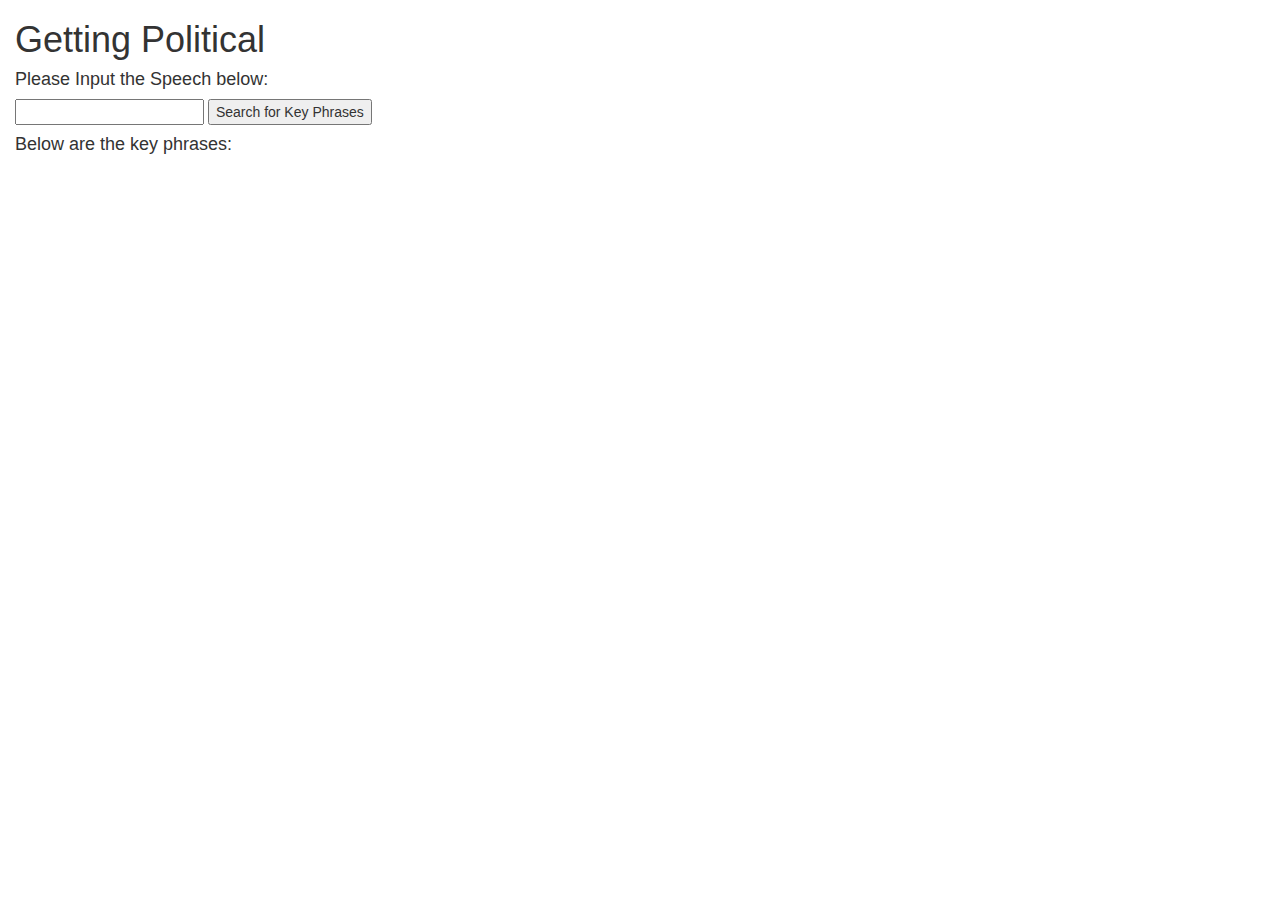
==== MicrosoftChallenge.html @ b12d9121 "html" ====
<!DOCTYPE html>
<html lang="en">
	<head>
		<meta charset="utf-8">
		<meta http-equiv="X-UA-Compatible" content="IE=edge">
   		<meta name="viewport" content="width=device-width, initial-scale=1">
		<title>Political Speech Analysis</title>
		<link rel="stylesheet" href="https://maxcdn.bootstrapcdn.com/bootstrap/3.3.7/css/bootstrap.min.css" integrity="sha384-BVYiiSIFeK1dGmJRAkycuHAHRg32OmUcww7on3RYdg4Va+PmSTsz/K68vbdEjh4u" crossorigin="anonymous">
		<link rel="stylesheet" type="text/css" href="JChallengestylesheet">	
	</head>
	<body>
		<div class="container-fluid">
			<H1> Getting Political </H1>
			<h4>Please Input the Speech below:</h4>
			<input type="text" name="speech">
			<button>Search for Key Phrases</button><br>
		</div>
		<div class="container-fluid">
			<h4>Below are the key phrases:</h4>
			<output></output>
		</div>


		
		<script type="text/javascript" src="https://code.jquery.com/jquery-2.2.0.min.js"></script>
		<script type="text/javascript" src="microsoftstylesheet.js"></script>
	</body>
</html>
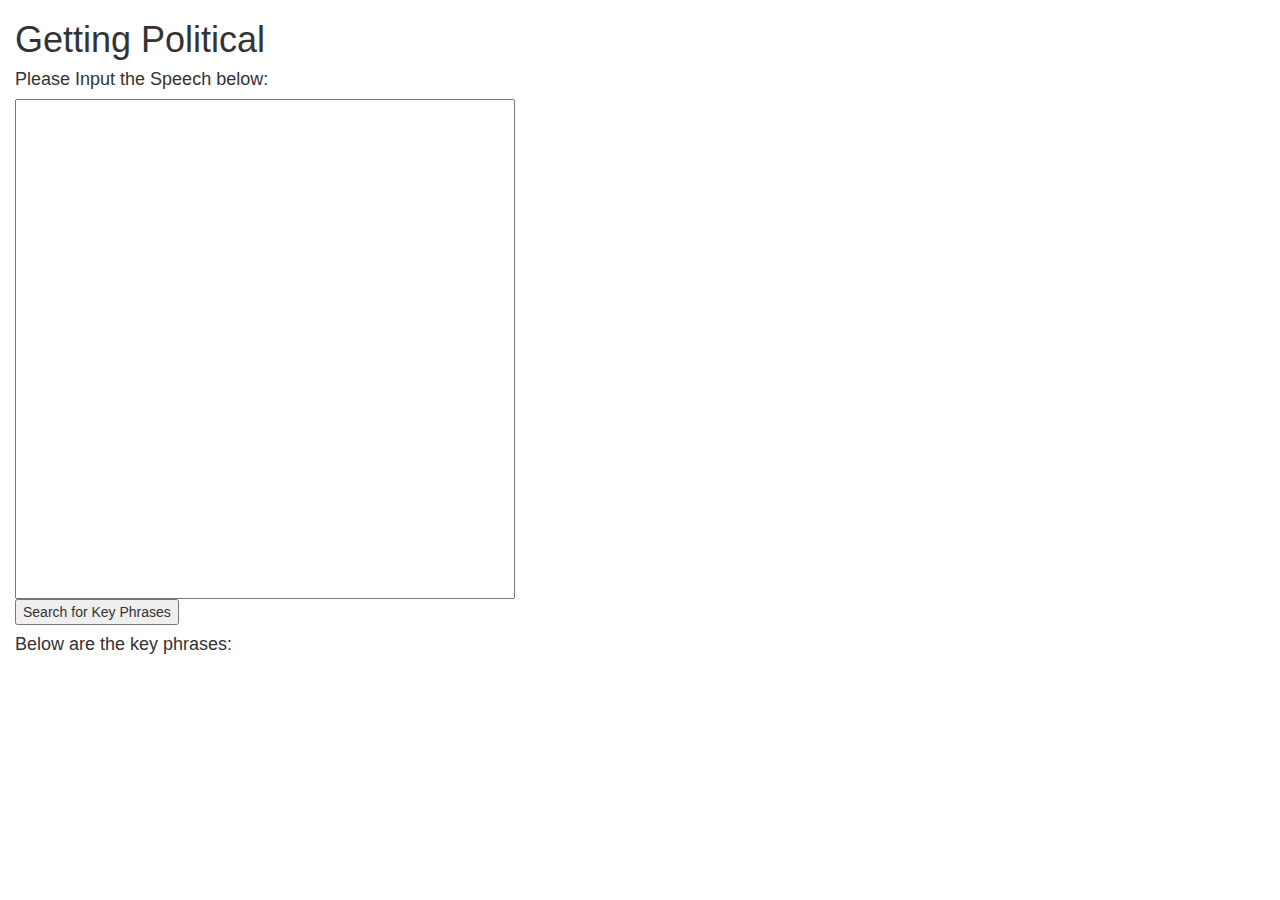
==== commit 54c84ffe: "stylesheet & other" ====
--- a/MicrosoftChallenge.html
+++ b/MicrosoftChallenge.html
@@ -6,13 +6,13 @@
    		<meta name="viewport" content="width=device-width, initial-scale=1">
 		<title>Political Speech Analysis</title>
 		<link rel="stylesheet" href="https://maxcdn.bootstrapcdn.com/bootstrap/3.3.7/css/bootstrap.min.css" integrity="sha384-BVYiiSIFeK1dGmJRAkycuHAHRg32OmUcww7on3RYdg4Va+PmSTsz/K68vbdEjh4u" crossorigin="anonymous">
-		<link rel="stylesheet" type="text/css" href="JChallengestylesheet">	
+		<link rel="stylesheet" type="text/css" href="microsoftstylesheet.css">	
 	</head>
 	<body>
 		<div class="container-fluid">
 			<H1> Getting Political </H1>
 			<h4>Please Input the Speech below:</h4>
-			<input type="text" name="speech">
+			<input type="text" name="speech" id="speechtextinput"><br>
 			<button>Search for Key Phrases</button><br>
 		</div>
 		<div class="container-fluid">
--- a/microsoftstylesheet.css
+++ b/microsoftstylesheet.css
@@ -0,0 +1,4 @@
+#speechtextinput{
+	width: 500px;
+	height: 500px;
+}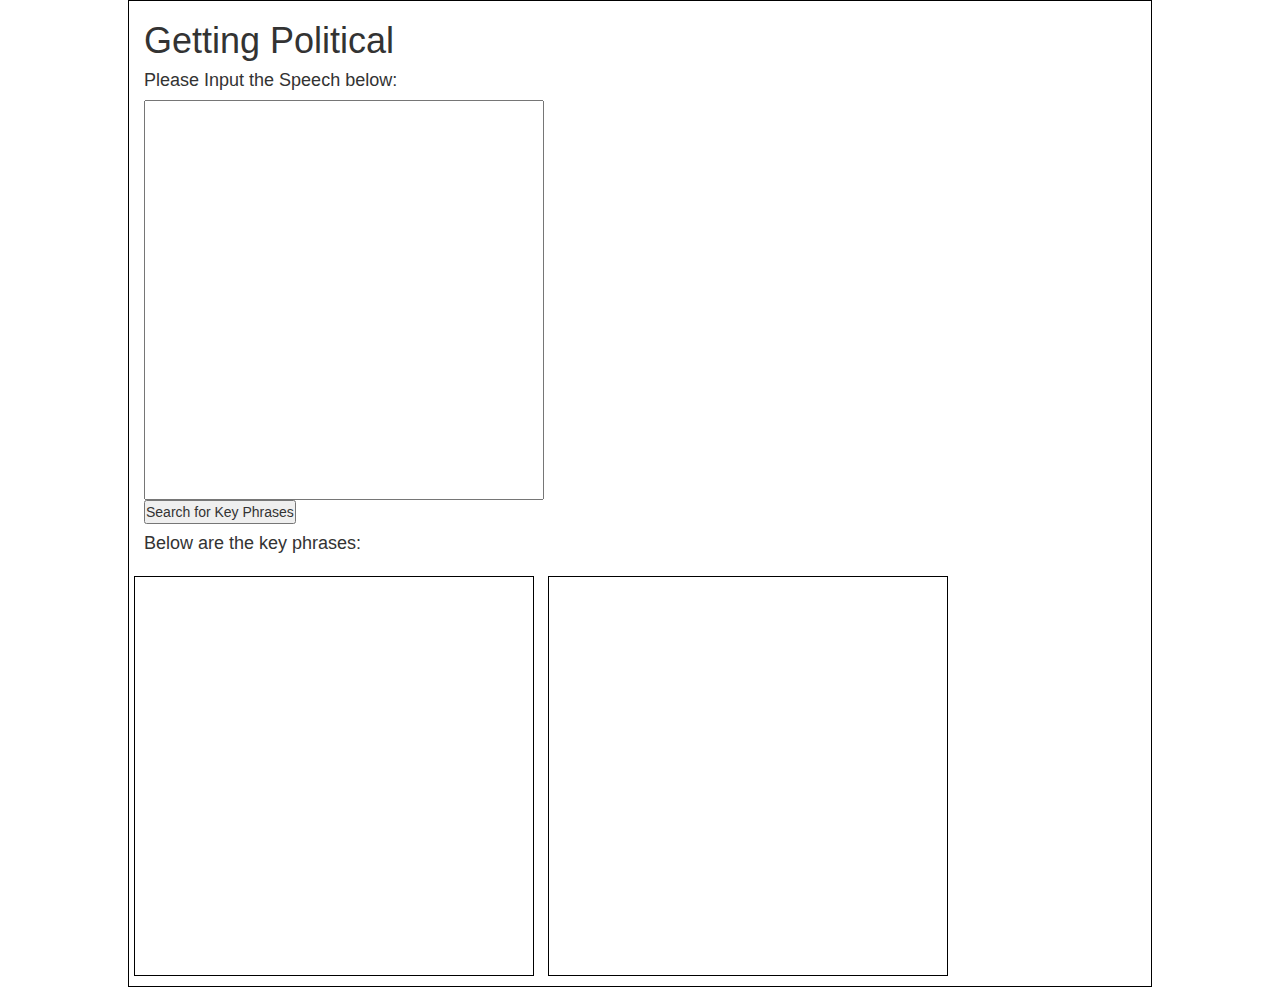
==== commit 2bf8f662: "heey" ====
--- a/MicrosoftChallenge.html
+++ b/MicrosoftChallenge.html
@@ -9,6 +9,8 @@
 		<link rel="stylesheet" type="text/css" href="microsoftstylesheet.css">	
 	</head>
 	<body>
+
+	<div class="maincontainer">
 		<div class="container-fluid">
 			<H1> Getting Political </H1>
 			<h4>Please Input the Speech below:</h4>
@@ -19,7 +21,13 @@
 			<h4>Below are the key phrases:</h4>
 			<output></output>
 		</div>
-
+		<div class="box container-fluid">
+			
+		</div>
+		<div class="box container-fluid">
+			
+		</div>
+	</div>
 
 		
 		<script type="text/javascript" src="https://code.jquery.com/jquery-2.2.0.min.js"></script>
--- a/microsoftstylesheet.css
+++ b/microsoftstylesheet.css
@@ -1,4 +1,24 @@
+*{
+	margin:0;
+	padding:0; 
+}
+
+.maincontainer{
+	width:80%;
+	border: 1px black solid;
+	margin: 0 auto;
+
+}
+
 #speechtextinput{
-	width: 500px;
-	height: 500px;
-}+	width: 400px;
+	height: 400px;
+}
+
+.box{
+	width: 400px;
+	height: 400px;
+	border: 1px black solid;
+	margin:5px; 
+	display:inline-block;
+}
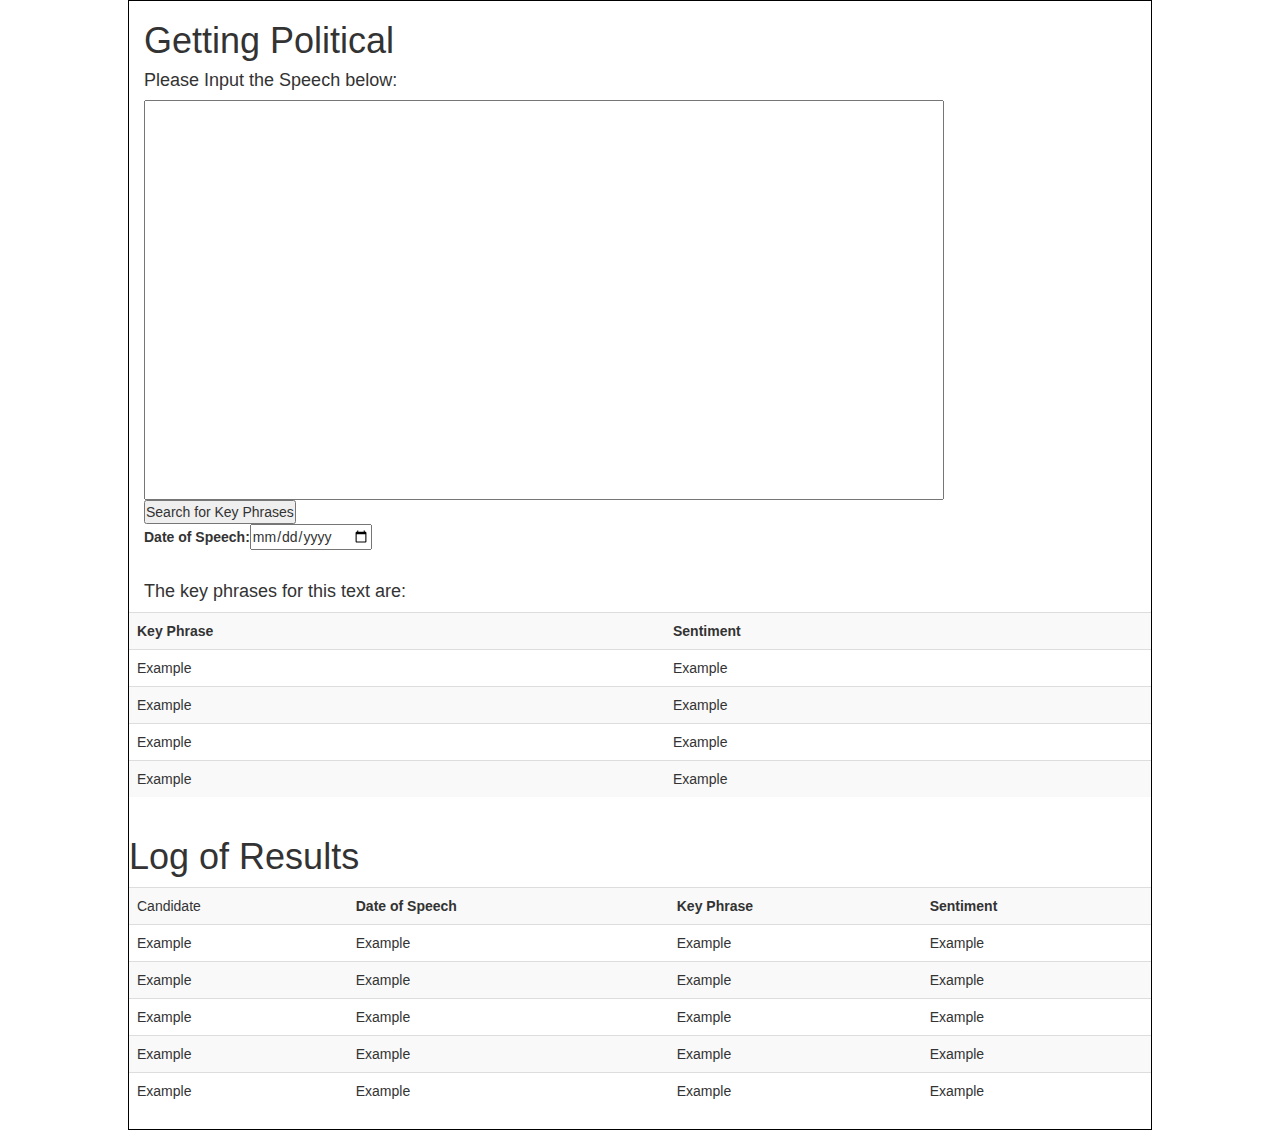
==== commit f5af9029: "message" ====
--- a/MicrosoftChallenge.html
+++ b/MicrosoftChallenge.html
@@ -10,23 +10,83 @@
 	</head>
 	<body>
 
-	<div class="maincontainer">
+	<div class="maincontainer col">
 		<div class="container-fluid">
 			<H1> Getting Political </H1>
 			<h4>Please Input the Speech below:</h4>
 			<input type="text" name="speech" id="speechtextinput"><br>
-			<button>Search for Key Phrases</button><br>
+			<button class="centered">Search for Key Phrases</button><br>
+			<label>Date of Speech:</label><input type="date" name="Date">
+		</div><br>
+		<div class="container-fluid">
+			<h4>The key phrases for this text are:</h4>
 		</div>
-		<div class="container-fluid">
-			<h4>Below are the key phrases:</h4>
-			<output></output>
+		<div class="table-responsive">
+			<table class="table table-striped">
+				<tr>
+					<th>Key Phrase</th>
+					<th>Sentiment</th>
+				</tr>
+				<tr>
+					<td>Example</td>
+					<td>Example</td>
+				</tr>
+				<tr>
+					<td>Example</td>
+					<td>Example</td>
+				</tr>
+				<tr>
+					<td>Example</td>
+					<td>Example</td>
+				</tr>
+				<tr>
+					<td>Example</td>
+					<td>Example</td>
+				</tr>
+			</table>
 		</div>
-		<div class="box container-fluid">
-			
+		<div class="table-responsive">
+			<h1>Log of Results</h1>
+			<table class="table table-striped">
+				<tr>
+					<td>Candidate</td>
+					<th>Date of Speech</th>
+					<th>Key Phrase</th>
+					<th>Sentiment</th>
+				</tr>
+				<tr>
+					<td>Example</td>
+					<td>Example</td>
+					<td>Example</td>
+					<td>Example</td>
+				</tr>
+				<tr>
+					<td>Example</td>
+					<td>Example</td>
+					<td>Example</td>
+					<td>Example</td>
+				</tr>
+				<tr>
+					<td>Example</td>
+					<td>Example</td>
+					<td>Example</td>
+					<td>Example</td>
+				</tr>
+				<tr>
+					<td>Example</td>
+					<td>Example</td>
+					<td>Example</td>
+					<td>Example</td>
+				</tr>
+				<tr>
+					<td>Example</td>
+					<td>Example</td>
+					<td>Example</td>
+					<td>Example</td>
+				</tr>
+			</table>
 		</div>
-		<div class="box container-fluid">
-			
-		</div>
+		<div class="container-fluid"></div>
 	</div>
 
 		
--- a/microsoftstylesheet.css
+++ b/microsoftstylesheet.css
@@ -11,7 +11,7 @@
 }
 
 #speechtextinput{
-	width: 400px;
+	width: 800px;
 	height: 400px;
 }
 
